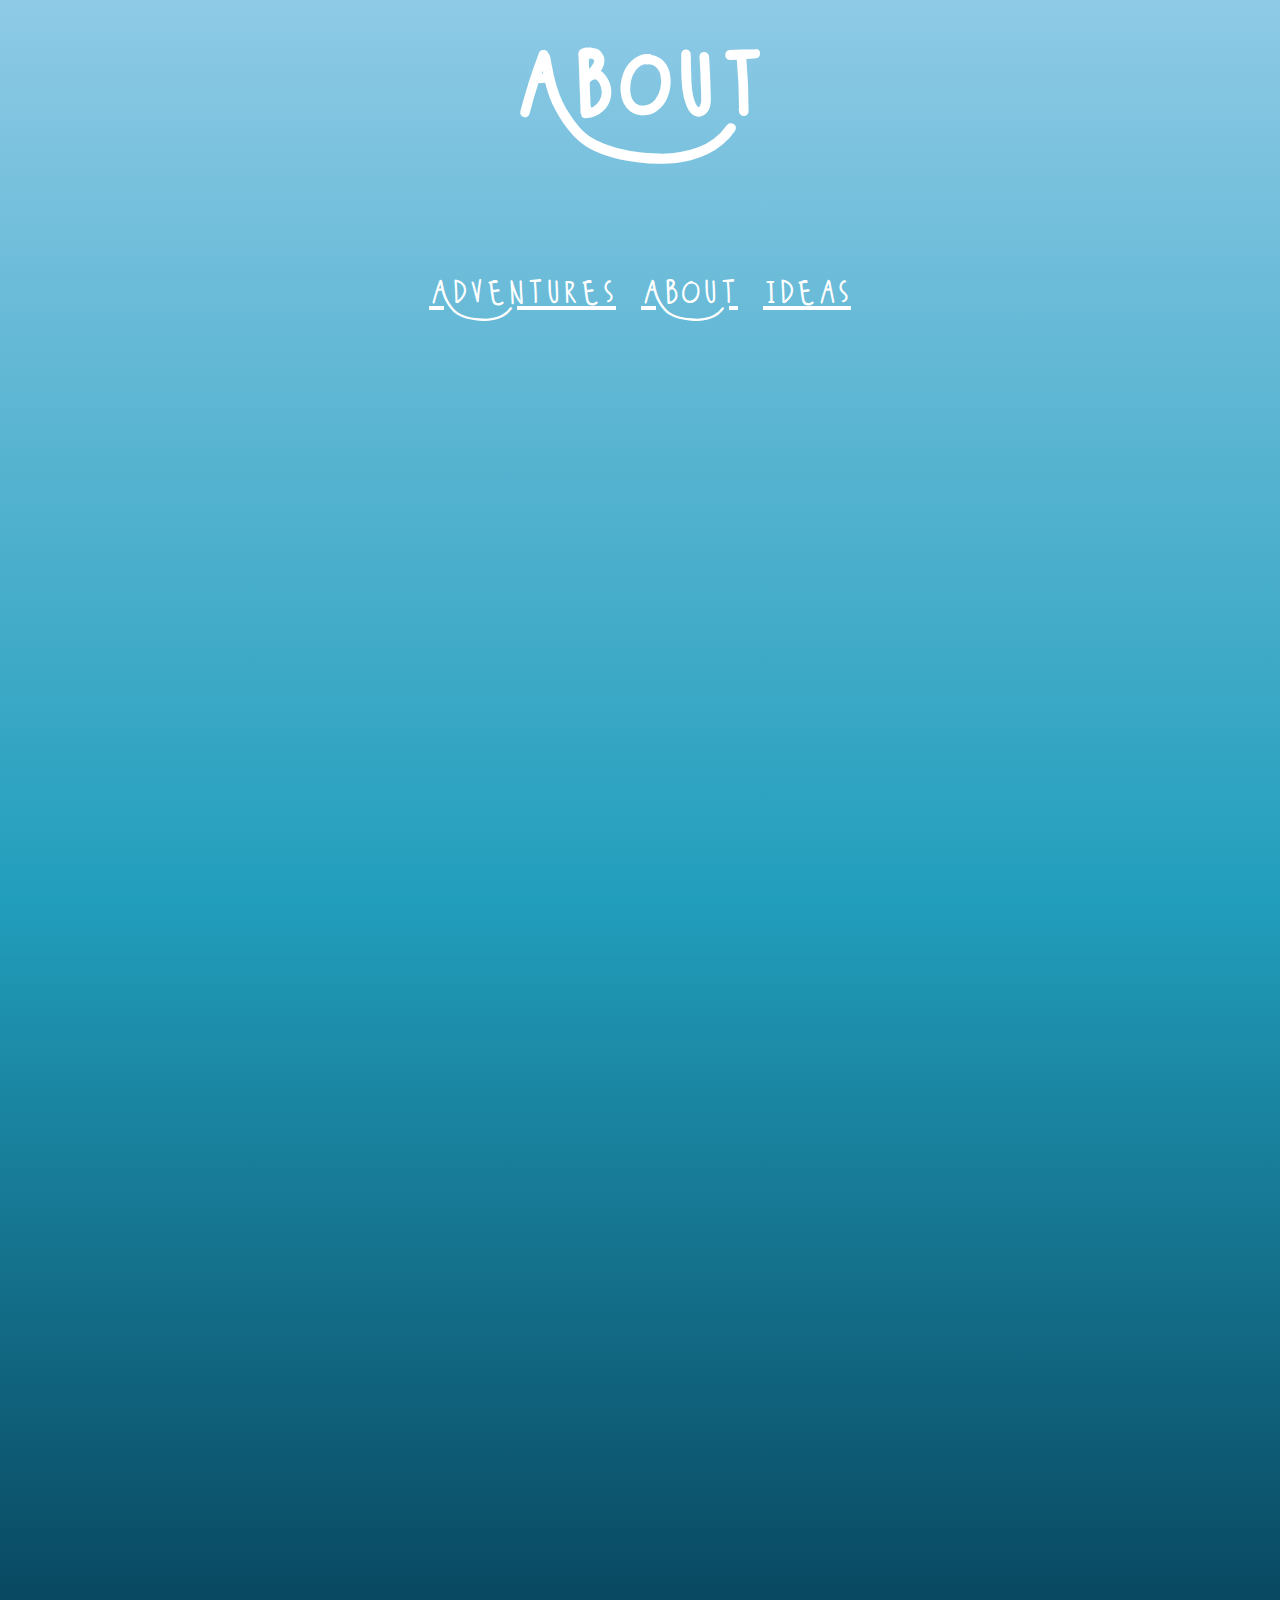
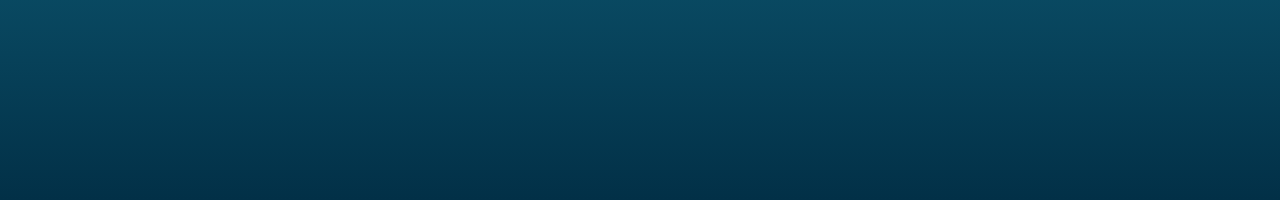
==== About/index.html @ a4b9aeef "Update" ====
<html>
  <head>
    <link rel="stylesheet" href="../style.css">
    <title>About SightSeeker</title>
  </head>
  <body>
      <h1><a href = "https://www.youtube.com/channel/UCZieBFCNYXa0sph2jYKeHtg" style="text-decoration: none; color: White;">About</a></h1>
      <ul class="nav">
        <li><a href="https://sightseeker.tv/">Adventures</a></li>
        <li><a href="../About/index.html">About</a></li>
        <li><a href="../Ideas/index.html">Ideas</a></li>
      </ul>
</html>
---- style.css ----
html {
  min-height: 100%;
  min-width: 100%;
  height: 200%;
}

body {
  background: rgb(142,202,230);
  background-image: linear-gradient(180deg, rgba(142,202,230,1) , rgba(33,158,188,1) , rgba(2,48,71,1));
}


@font-face {
  font-family: MainFont;
  src: url(Fonts/MainFont.ttf);
}

h1 {
  color: White;
  font-family: MainFont;
  font-size: 128px;
  text-align: center;
  text-stroke: 3px black;
}

iframe {
  left: 50%;
  top: 50%;
  align-items: center;
  display: block;
  border-style: none;
  width:50%;
  height:500px;
  transform: translate(50%, 50%);
}

.nav{
    border:0px solid #ccc;
    border-width:0px 0;
    font-family: MainFont;
    list-style:none;
    margin:0;
    padding:0;
    text-align:center;
}
.nav li{
    display:inline;
    font-family: MainFont;
    text-align:center;
}
.nav a{
  font-size: 48px;
    color: White;
    font-family: MainFont;
    display:inline-block;
    text-align:center;
    padding:10px;
}
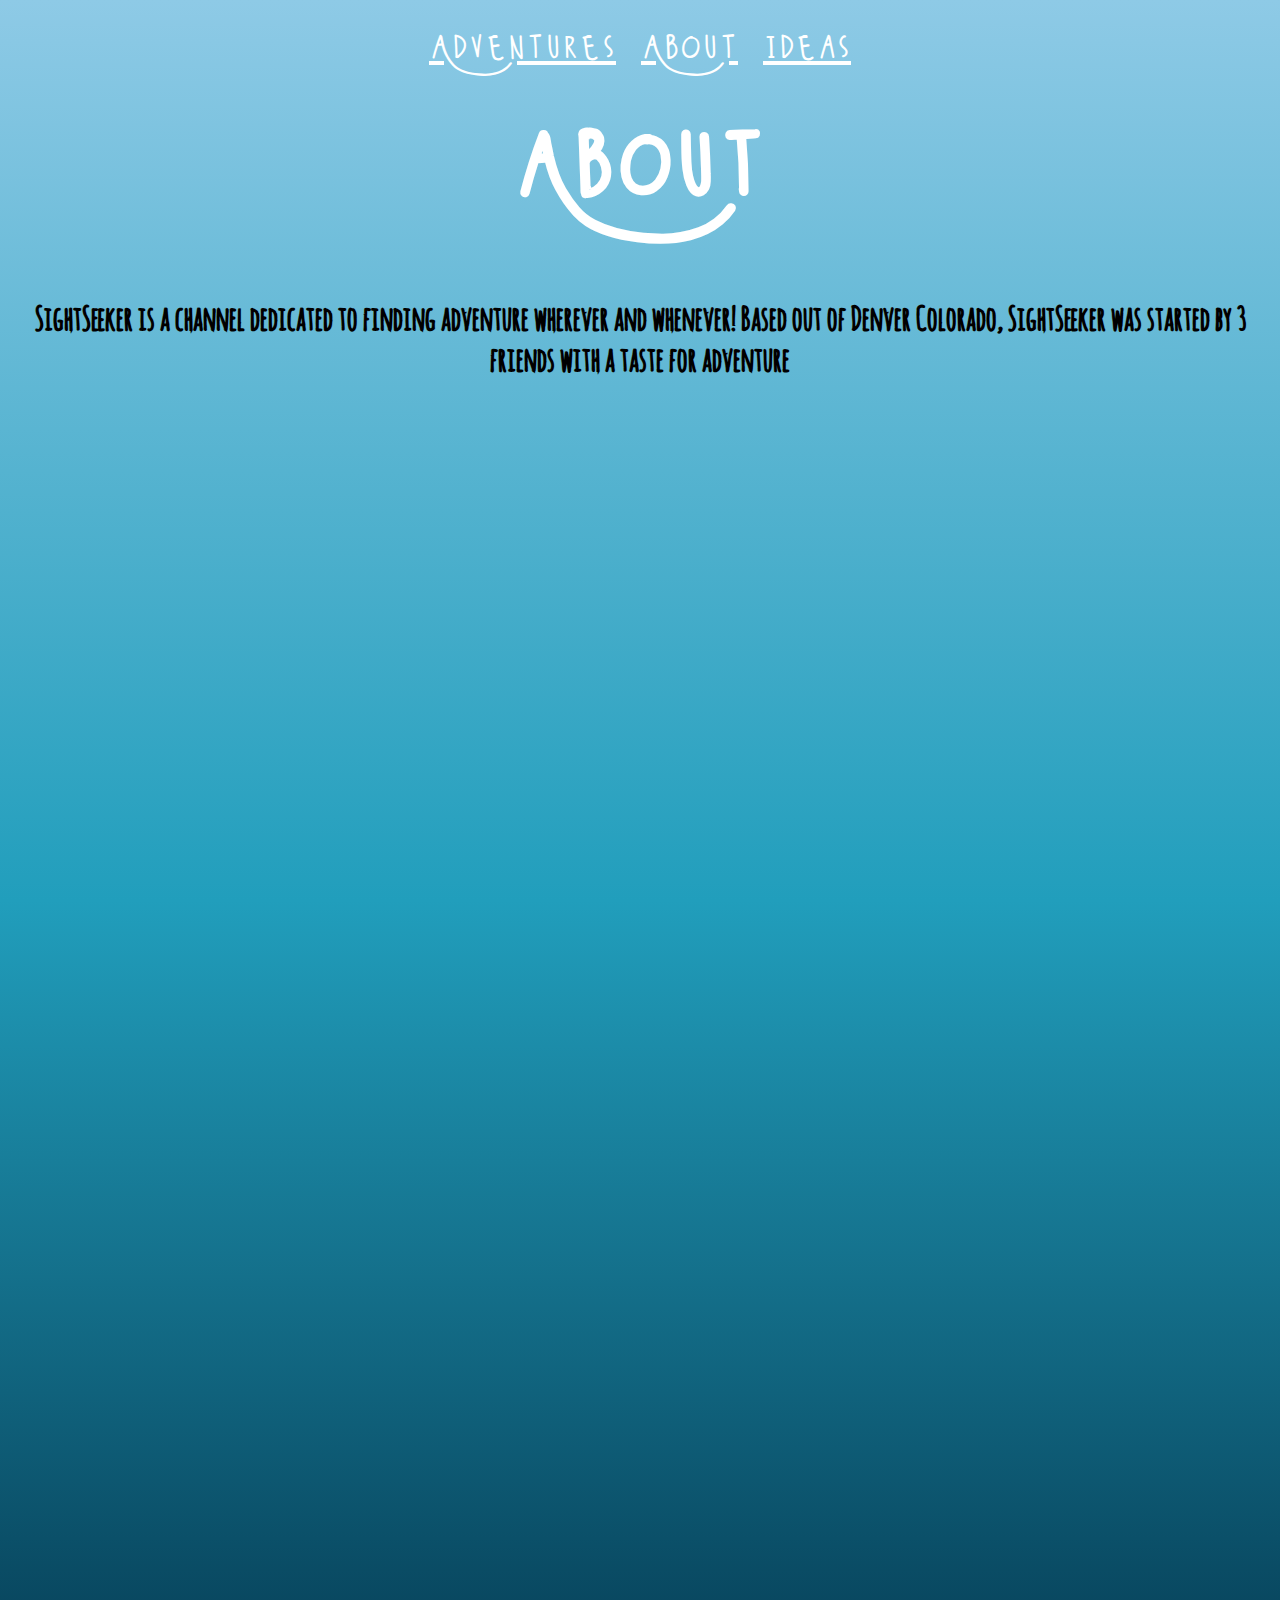
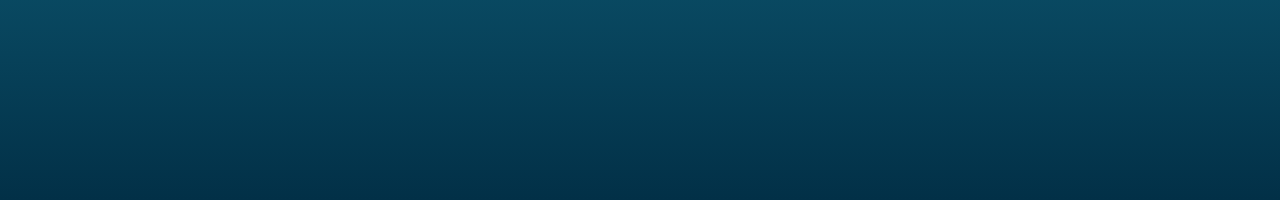
==== commit 7dcba91d: "Added More stuff lol" ====
--- a/About/index.html
+++ b/About/index.html
@@ -4,10 +4,12 @@
     <title>About SightSeeker</title>
   </head>
   <body>
-      <h1><a href = "https://www.youtube.com/channel/UCZieBFCNYXa0sph2jYKeHtg" style="text-decoration: none; color: White;">About</a></h1>
-      <ul class="nav">
-        <li><a href="https://sightseeker.tv/">Adventures</a></li>
-        <li><a href="../About/index.html">About</a></li>
-        <li><a href="../Ideas/index.html">Ideas</a></li>
-      </ul>
+    <ul class="nav">
+      <li><a href="https://sightseeker.tv/">Adventures</a></li>
+      <li><a href="https://sightseeker.tv/About/index.html">About</a></li>
+      <li><a href="https://sightseeker.tv/Ideas/index.html">Ideas</a></li>
+    </ul>
+    <h1><a href = "https://www.youtube.com/channel/UCZieBFCNYXa0sph2jYKeHtg" style="text-decoration: none; color: White;">About</a></h1>
+
+    <h3>SightSeeker is a channel dedicated to finding adventure wherever and whenever! Based out of Denver Colorado, SightSeeker was started by 3 friends with a taste for adventure</h3>
 </html>
--- a/style.css
+++ b/style.css
@@ -1,12 +1,11 @@
 html {
-  min-height: 100%;
-  min-width: 100%;
   height: 200%;
 }
 
 body {
   background: rgb(142,202,230);
   background-image: linear-gradient(180deg, rgba(142,202,230,1) , rgba(33,158,188,1) , rgba(2,48,71,1));
+  overflow-x:hidden;
 }
 
 
@@ -15,23 +14,56 @@
   src: url(Fonts/MainFont.ttf);
 }
 
+@font-face {
+  font-family: HandWritten;
+  src: url(Fonts/HandWritten.ttf);
+}
+
 h1 {
   color: White;
   font-family: MainFont;
   font-size: 128px;
   text-align: center;
   text-stroke: 3px black;
+  margin: 0px;
+  padding: 0px;
+  padding-bottom: 50px;
+}
+
+h2 {
+  color: White;
+  font-family: HandWritten;
+  font-size: 64px;
+  text-align: center;
+  margin: 0px;
+  padding: 0px;
+}
+
+h3 {
+  color: White;
+  font-family: HandWritten;
+  font-size: 32px;
+  -webkit-text-stroke: 1px black;
+  text-align: center;
+  margin: 0px;
+  padding: 0px;
+}
+
+
+div {
+  display: block;
+  align:center;
+  align-items: center;
+  margin-bottom: 50px;
 }
 
 iframe {
-  left: 50%;
-  top: 50%;
   align-items: center;
   display: block;
   border-style: none;
   width:50%;
-  height:500px;
-  transform: translate(50%, 50%);
+  transform: translate(50%, 5%);
+  border: 5px solid White;
 }
 
 .nav{
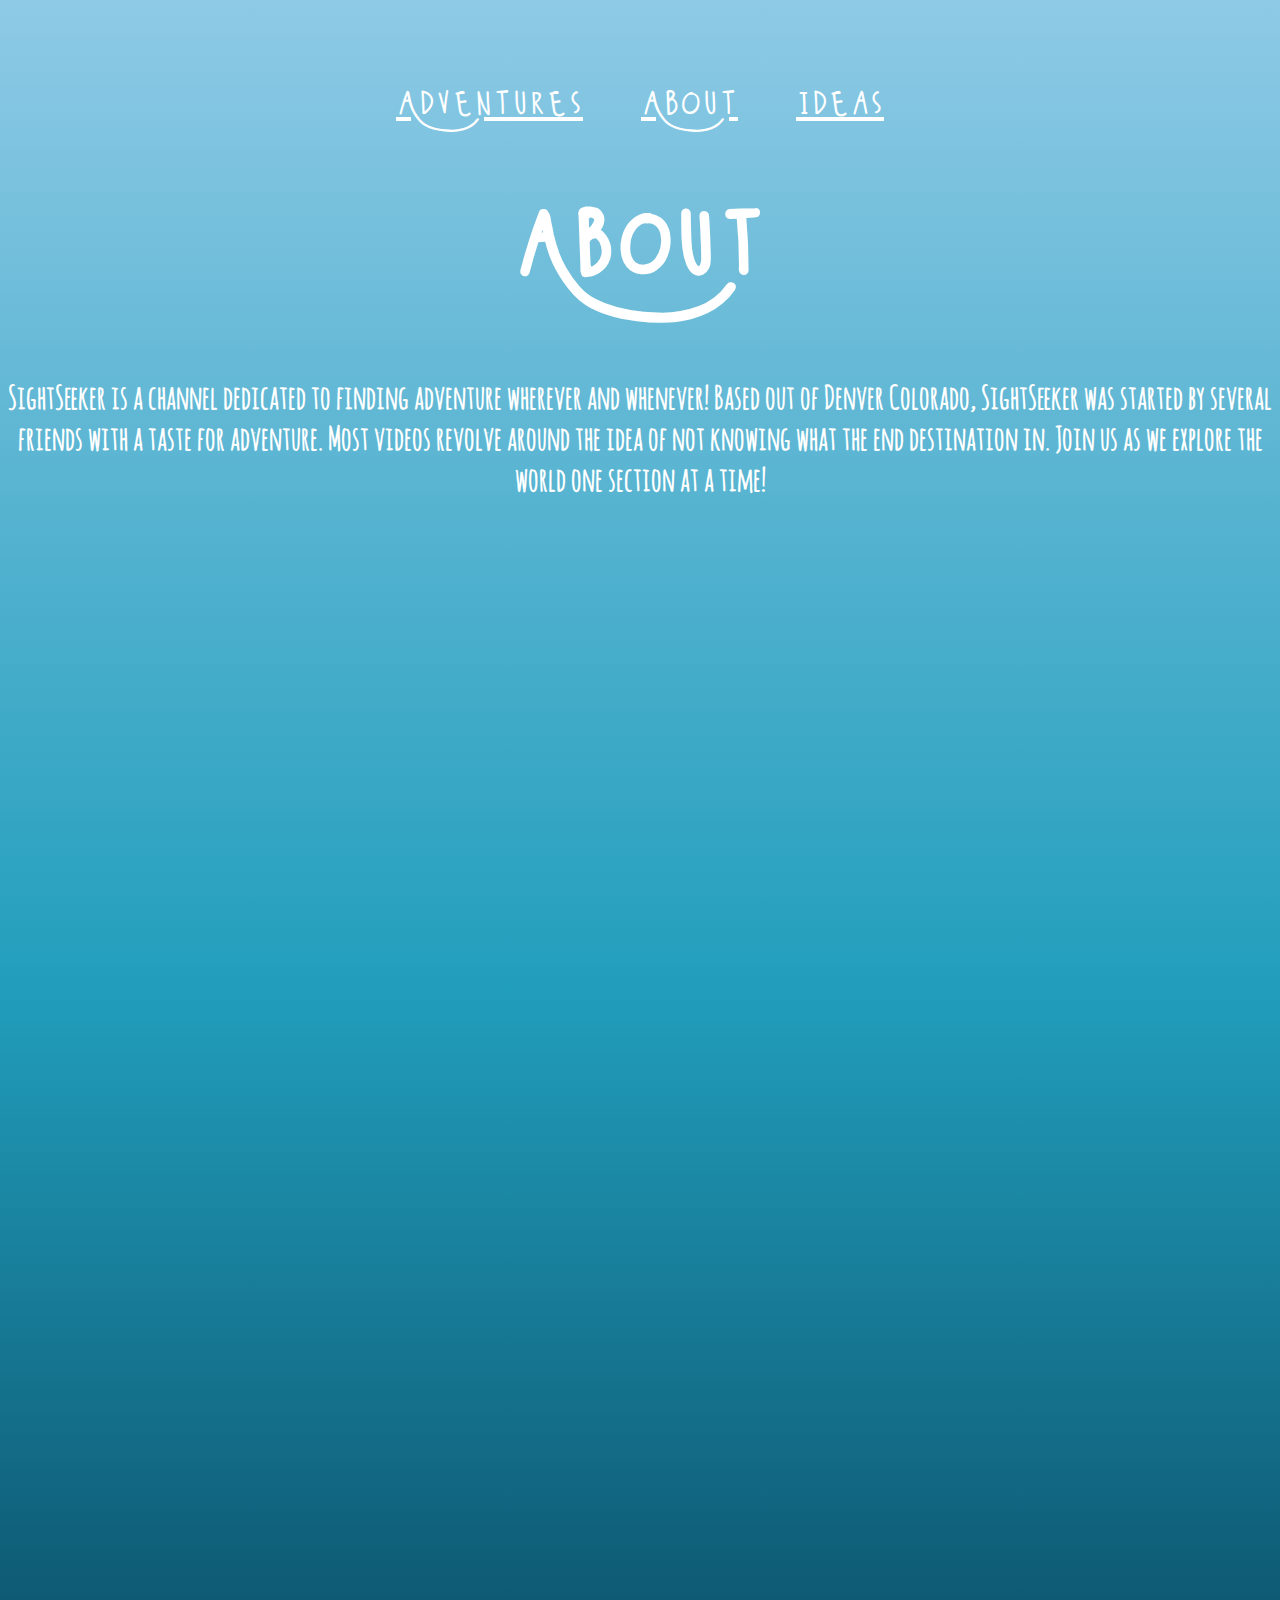
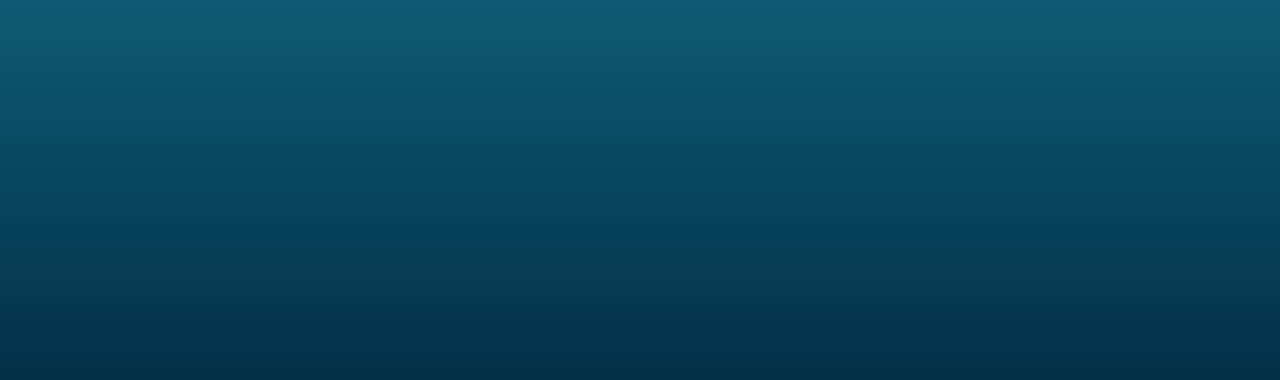
==== commit 31daf04a: "Updated About Page" ====
--- a/About/index.html
+++ b/About/index.html
@@ -11,5 +11,5 @@
     </ul>
     <h1><a href = "https://www.youtube.com/channel/UCZieBFCNYXa0sph2jYKeHtg" style="text-decoration: none; color: White;">About</a></h1>
 
-    <h3>SightSeeker is a channel dedicated to finding adventure wherever and whenever! Based out of Denver Colorado, SightSeeker was started by 3 friends with a taste for adventure</h3>
+    <h3>SightSeeker is a channel dedicated to finding adventure wherever and whenever! Based out of Denver Colorado, SightSeeker was started by several friends with a taste for adventure. Most videos revolve around the idea of not knowing what the end destination in. Join us as we explore the world one section at a time!</h3>
 </html>
--- a/style.css
+++ b/style.css
@@ -1,5 +1,5 @@
 html {
-  height: 200%;
+  height: 220%;
 }
 
 body {
@@ -24,7 +24,6 @@
   font-family: MainFont;
   font-size: 128px;
   text-align: center;
-  text-stroke: 3px black;
   margin: 0px;
   padding: 0px;
   padding-bottom: 50px;
@@ -43,16 +42,19 @@
   color: White;
   font-family: HandWritten;
   font-size: 32px;
-  -webkit-text-stroke: 1px black;
   text-align: center;
   margin: 0px;
   padding: 0px;
 }
 
-
+ul{
+  color: White;
+  font-size: 128px;
+  font-family: HandWritten;
+  text-align: center;
+}
 div {
   display: block;
-  align:center;
   align-items: center;
   margin-bottom: 50px;
 }
@@ -60,7 +62,7 @@
 iframe {
   align-items: center;
   display: block;
-  border-style: none;
+  border-style:none;
   width:50%;
   transform: translate(50%, 5%);
   border: 5px solid White;
@@ -70,21 +72,24 @@
     border:0px solid #ccc;
     border-width:0px 0;
     font-family: MainFont;
+    align-items: center;
     list-style:none;
     margin:0;
     padding:0;
     text-align:center;
 }
 .nav li{
-    display:inline;
     font-family: MainFont;
     text-align:center;
+    display:inline;
+    align-items: center;
 }
 .nav a{
   font-size: 48px;
     color: White;
     font-family: MainFont;
-    display:inline-block;
+    display:inline;
     text-align:center;
+    align-items: center;
     padding:10px;
 }
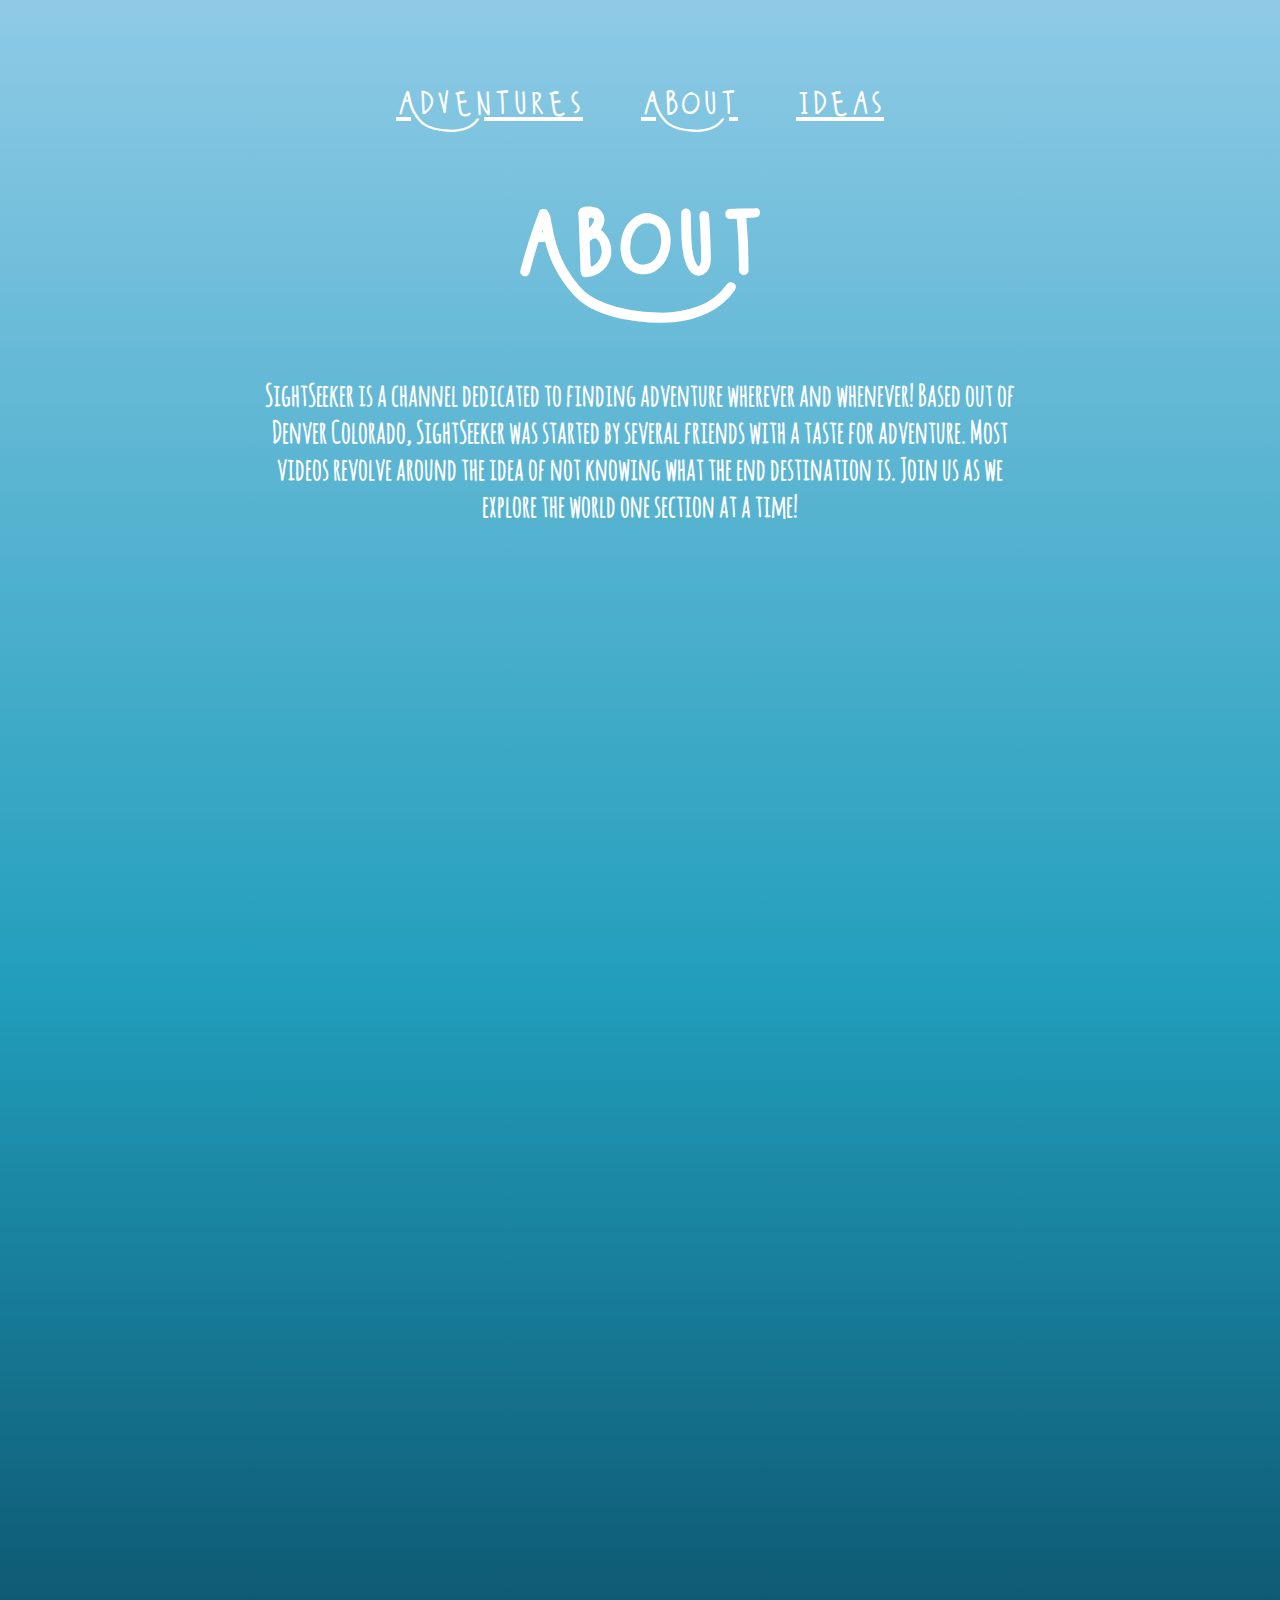
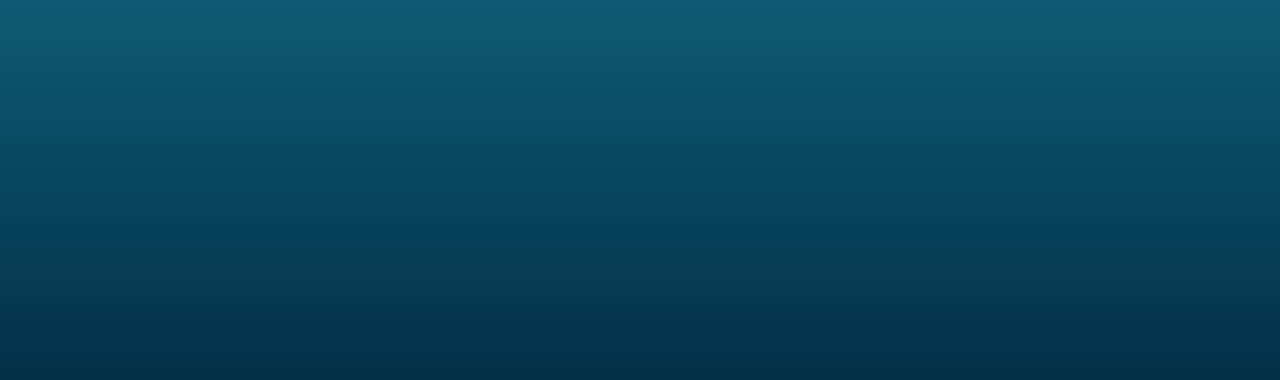
==== commit 26dce2fe: "yeet" ====
--- a/About/index.html
+++ b/About/index.html
@@ -11,5 +11,5 @@
     </ul>
     <h1><a href = "https://www.youtube.com/channel/UCZieBFCNYXa0sph2jYKeHtg" style="text-decoration: none; color: White;">About</a></h1>
 
-    <h3>SightSeeker is a channel dedicated to finding adventure wherever and whenever! Based out of Denver Colorado, SightSeeker was started by several friends with a taste for adventure. Most videos revolve around the idea of not knowing what the end destination in. Join us as we explore the world one section at a time!</h3>
+    <h4>SightSeeker is a channel dedicated to finding adventure wherever and whenever! Based out of Denver Colorado, SightSeeker was started by several friends with a taste for adventure. Most videos revolve around the idea of not knowing what the end destination is. Join us as we explore the world one section at a time!</h4>
 </html>
--- a/style.css
+++ b/style.css
@@ -38,13 +38,15 @@
   padding: 0px;
 }
 
-h3 {
+h4 {
   color: White;
   font-family: HandWritten;
-  font-size: 32px;
+  font-size: 30px;
   text-align: center;
-  margin: 0px;
+  width: 60%;
   padding: 0px;
+  align-items: center;
+  margin:auto;
 }
 
 ul{
